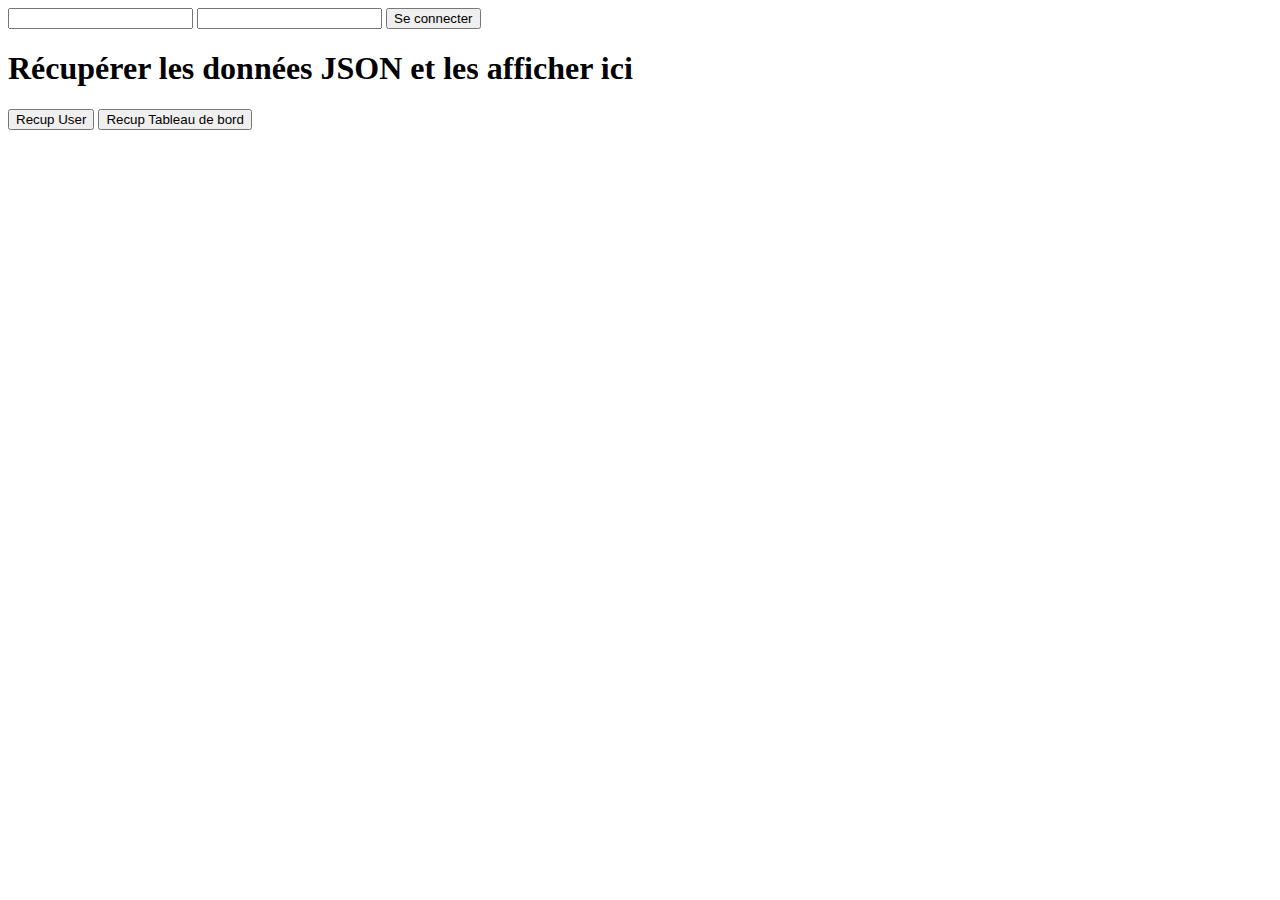
==== view/index.html @ 3bc64f7f "creation lien vue controller" ====
<!DOCTYPE html>
<html lang="en">
<head>
    <meta charset="UTF-8">
    <meta http-equiv="X-UA-Compatible" content="IE=edge">
    <meta name="viewport" content="width=device-width, initial-scale=1.0">
    <title>Document</title>
</head>
<body>

    <form action="http://localhost/api_example/connexion" method="post" enctype="multipart/form-data">

            <input type="text" id="email" name="email">

            
            <input type="password" id="pass" name="pass">

        <button onclick="">Se connecter</button>
    </form>



     <h1 id="title">Récupérer les données JSON et les afficher ici</h1>


     
    <button onclick="recupUser()">Recup User</button>

    <button onclick="recupTabDeBord()">Recup Tableau de bord</button>

    <p id="user1"></p>

<script src="./script.js"></script>
</body>
</html>
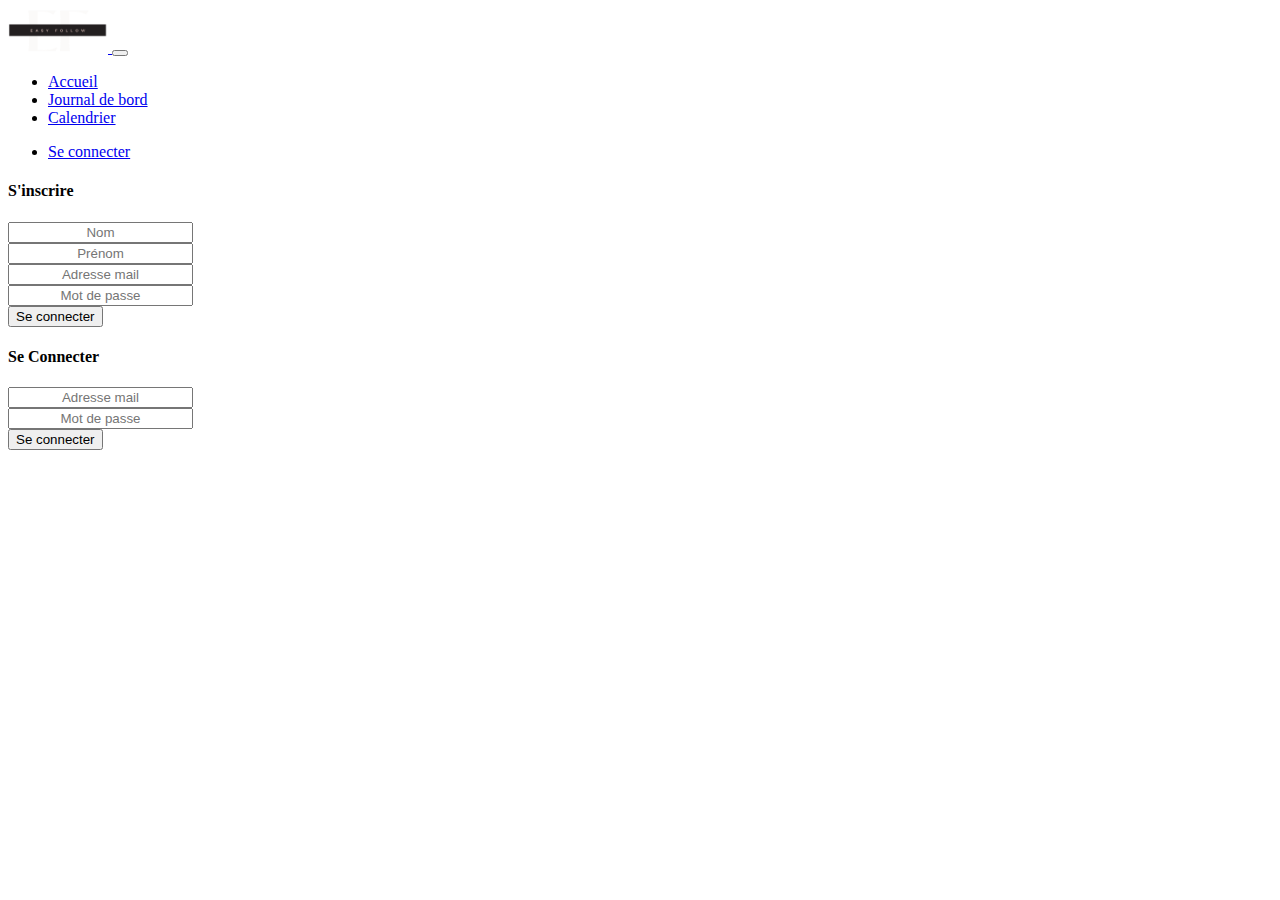
==== commit 5ebb3f59: "New templates (dashboard and index)" ====
--- a/view/index.html
+++ b/view/index.html
@@ -4,32 +4,79 @@
     <meta charset="UTF-8">
     <meta http-equiv="X-UA-Compatible" content="IE=edge">
     <meta name="viewport" content="width=device-width, initial-scale=1.0">
-    <title>Document</title>
+    <link href="https://cdn.jsdelivr.net/npm/bootstrap@5.2.2/dist/css/bootstrap.min.css" rel="stylesheet" integrity="sha384-Zenh87qX5JnK2Jl0vWa8Ck2rdkQ2Bzep5IDxbcnCeuOxjzrPF/et3URy9Bv1WTRi" crossorigin="anonymous">
+    <link rel="stylesheet" href="stylesDashboard.css">
+    <title>ACCUEIL</title>
 </head>
 <body>
 
-    <form action="http://localhost/api_example/connexion" method="post" enctype="multipart/form-data">
+    <nav class="navbar navbar-expand-lg navbar-dark bg-dark">
+        <div class="container-fluid">
+          <a class="navbar-brand" href="index.html">
+            <img id="logo" src="media/2.png" alt="logo EF">
+          </a>
+          <button class="navbar-toggler" type="button" data-bs-toggle="collapse" data-bs-target="#navbarNav" aria-controls="navbarNav" aria-expanded="false" aria-label="Toggle navigation">
+            <span class="navbar-toggler-icon"></span>
+          </button>
+          <div class="collapse navbar-collapse" id="navbarNav">
+            <ul class="navbar-nav">
+              <li class="nav-item">
+                <a class="nav-link active" aria-current="page" href="index.html">Accueil</a>
+              </li>
+              <li class="nav-item">
+                <a class="nav-link" href="dashboard.html">Journal de bord</a>
+              </li>
+              <li class="nav-item">
+                <a class="nav-link" href="calendar.html">Calendrier</a>
+              </li>
+            </ul>
+              <ul class="navbar-nav ms-auto">
+                <li class="nav-item">
+                  <a class="nav-link" href="#">Se connecter</a>
+                </li>
+              </ul>
+          </div>
+        </div>
+    </nav>
 
-            <input type="text" id="email" name="email">
+    <div class="d-flex justify-content-center mt-4">
+      <div class="px-4">
+        <form>
+          <h4 class="text-center">S'inscrire</h4>
+          <div class="mb-3 mt-4">
+            <input type="text" class="form-control" id="name" placeholder="Nom">
+          </div>
+          <div class="mb-3">
+            <input type="text" class="form-control" id="surname" placeholder="Prénom">
+          </div><div class="mb-3">
+            <input type="email" class="form-control" id="newEmail" placeholder="Adresse mail">
+          </div>
+          <div class="mb-3">
+            <input type="password" class="form-control" id="newPassword" placeholder="Mot de passe">
+          </div>
+          <div class="text-center">
+            <button type="submit" class="btn btn-primary" onclick="sendDataFetch()">Se connecter</button>
+          </div>
+        </form>
+      </div>
+      <div>
+        <form>
+          <h4 class="text-center">Se Connecter</h4>
+          <div class="mb-3 mt-4">
+            <input type="email" class="form-control" id="email" placeholder="Adresse mail">
+          </div>
+          <div class="mb-3">
+            <input type="password" class="form-control" id="password" placeholder="Mot de passe">
+          </div>
+          <div class="text-center">
+            <button type="submit" class="btn btn-primary" onclick="sendDataFetch()">Se connecter</button>
+          </div>
+        </form>
+      </div>
+    </div>
 
-            
-            <input type="password" id="pass" name="pass">
+    <script src="https://cdn.jsdelivr.net/npm/bootstrap@5.2.2/dist/js/bootstrap.bundle.min.js" integrity="sha384-OERcA2EqjJCMA+/3y+gxIOqMEjwtxJY7qPCqsdltbNJuaOe923+mo//f6V8Qbsw3" crossorigin="anonymous"></script>
+    <script type="text/javascript" src="script.js"></script>
 
-        <button onclick="">Se connecter</button>
-    </form>
-
-
-
-     <h1 id="title">Récupérer les données JSON et les afficher ici</h1>
-
-
-     
-    <button onclick="recupUser()">Recup User</button>
-
-    <button onclick="recupTabDeBord()">Recup Tableau de bord</button>
-
-    <p id="user1"></p>
-
-<script src="./script.js"></script>
 </body>
 </html>--- a/view/stylesDashboard.css
+++ b/view/stylesDashboard.css
@@ -0,0 +1,13 @@
+#logo {
+    width: 100px;
+}
+
+::placeholder {
+    text-align: center;
+}
+
+.rectangle {
+    height: 10em;
+    width: 20em;
+    background-color: rgb(230, 227, 227);
+}
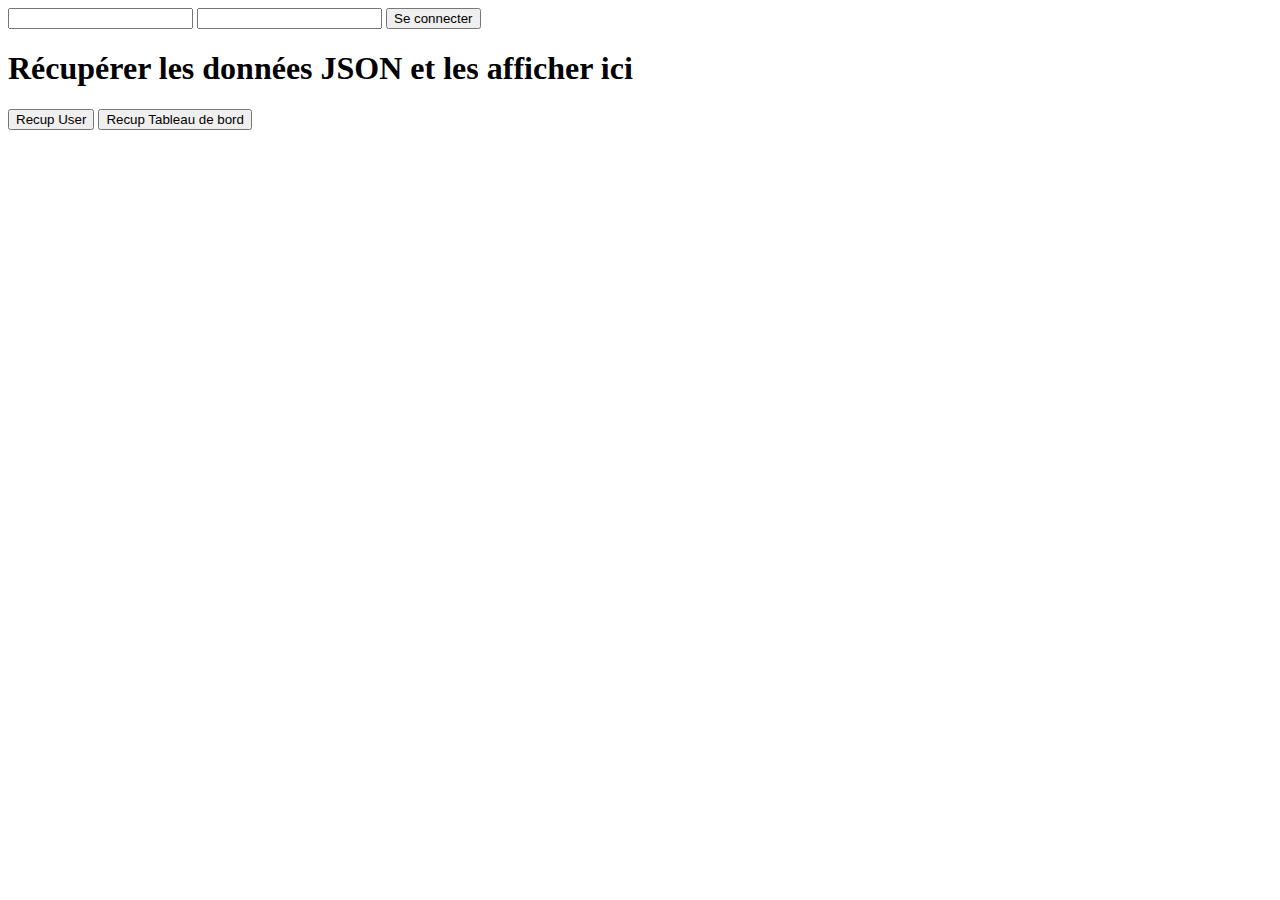
==== commit d89cdf99: "fetch Data fonctionne" ====
--- a/view/index.html
+++ b/view/index.html
@@ -4,79 +4,34 @@
     <meta charset="UTF-8">
     <meta http-equiv="X-UA-Compatible" content="IE=edge">
     <meta name="viewport" content="width=device-width, initial-scale=1.0">
-    <link href="https://cdn.jsdelivr.net/npm/bootstrap@5.2.2/dist/css/bootstrap.min.css" rel="stylesheet" integrity="sha384-Zenh87qX5JnK2Jl0vWa8Ck2rdkQ2Bzep5IDxbcnCeuOxjzrPF/et3URy9Bv1WTRi" crossorigin="anonymous">
-    <link rel="stylesheet" href="stylesDashboard.css">
-    <title>ACCUEIL</title>
+    <title>Document</title>
 </head>
 <body>
 
-    <nav class="navbar navbar-expand-lg navbar-dark bg-dark">
-        <div class="container-fluid">
-          <a class="navbar-brand" href="index.html">
-            <img id="logo" src="media/2.png" alt="logo EF">
-          </a>
-          <button class="navbar-toggler" type="button" data-bs-toggle="collapse" data-bs-target="#navbarNav" aria-controls="navbarNav" aria-expanded="false" aria-label="Toggle navigation">
-            <span class="navbar-toggler-icon"></span>
-          </button>
-          <div class="collapse navbar-collapse" id="navbarNav">
-            <ul class="navbar-nav">
-              <li class="nav-item">
-                <a class="nav-link active" aria-current="page" href="index.html">Accueil</a>
-              </li>
-              <li class="nav-item">
-                <a class="nav-link" href="dashboard.html">Journal de bord</a>
-              </li>
-              <li class="nav-item">
-                <a class="nav-link" href="calendar.html">Calendrier</a>
-              </li>
-            </ul>
-              <ul class="navbar-nav ms-auto">
-                <li class="nav-item">
-                  <a class="nav-link" href="#">Se connecter</a>
-                </li>
-              </ul>
-          </div>
-        </div>
-    </nav>
+    <script type="text/javascript" src="./script.js">
 
-    <div class="d-flex justify-content-center mt-4">
-      <div class="px-4">
-        <form>
-          <h4 class="text-center">S'inscrire</h4>
-          <div class="mb-3 mt-4">
-            <input type="text" class="form-control" id="name" placeholder="Nom">
-          </div>
-          <div class="mb-3">
-            <input type="text" class="form-control" id="surname" placeholder="Prénom">
-          </div><div class="mb-3">
-            <input type="email" class="form-control" id="newEmail" placeholder="Adresse mail">
-          </div>
-          <div class="mb-3">
-            <input type="password" class="form-control" id="newPassword" placeholder="Mot de passe">
-          </div>
-          <div class="text-center">
-            <button type="submit" class="btn btn-primary" onclick="sendDataFetch()">Se connecter</button>
-          </div>
-        </form>
-      </div>
-      <div>
-        <form>
-          <h4 class="text-center">Se Connecter</h4>
-          <div class="mb-3 mt-4">
-            <input type="email" class="form-control" id="email" placeholder="Adresse mail">
-          </div>
-          <div class="mb-3">
-            <input type="password" class="form-control" id="password" placeholder="Mot de passe">
-          </div>
-          <div class="text-center">
-            <button type="submit" class="btn btn-primary" onclick="sendDataFetch()">Se connecter</button>
-          </div>
-        </form>
-      </div>
-    </div>
+    </script>
+    <form  id='my-form' method="post" >
 
-    <script src="https://cdn.jsdelivr.net/npm/bootstrap@5.2.2/dist/js/bootstrap.bundle.min.js" integrity="sha384-OERcA2EqjJCMA+/3y+gxIOqMEjwtxJY7qPCqsdltbNJuaOe923+mo//f6V8Qbsw3" crossorigin="anonymous"></script>
-    <script type="text/javascript" src="script.js"></script>
+            <input type="text" id="email" name="email">
+
+            
+            <input type="password" id="pass" name="pass">
+
+        <button onclick="sendDataFetch()">Se connecter</button>
+    </form>
+
+
+
+     <h1 id="title">Récupérer les données JSON et les afficher ici</h1>
+
+
+     
+    <button onclick="recupUserData()">Recup User</button>
+
+    <button onclick="recupDashboard()">Recup Tableau de bord</button>
+
+    <p id="user1"></p>
 
 </body>
 </html>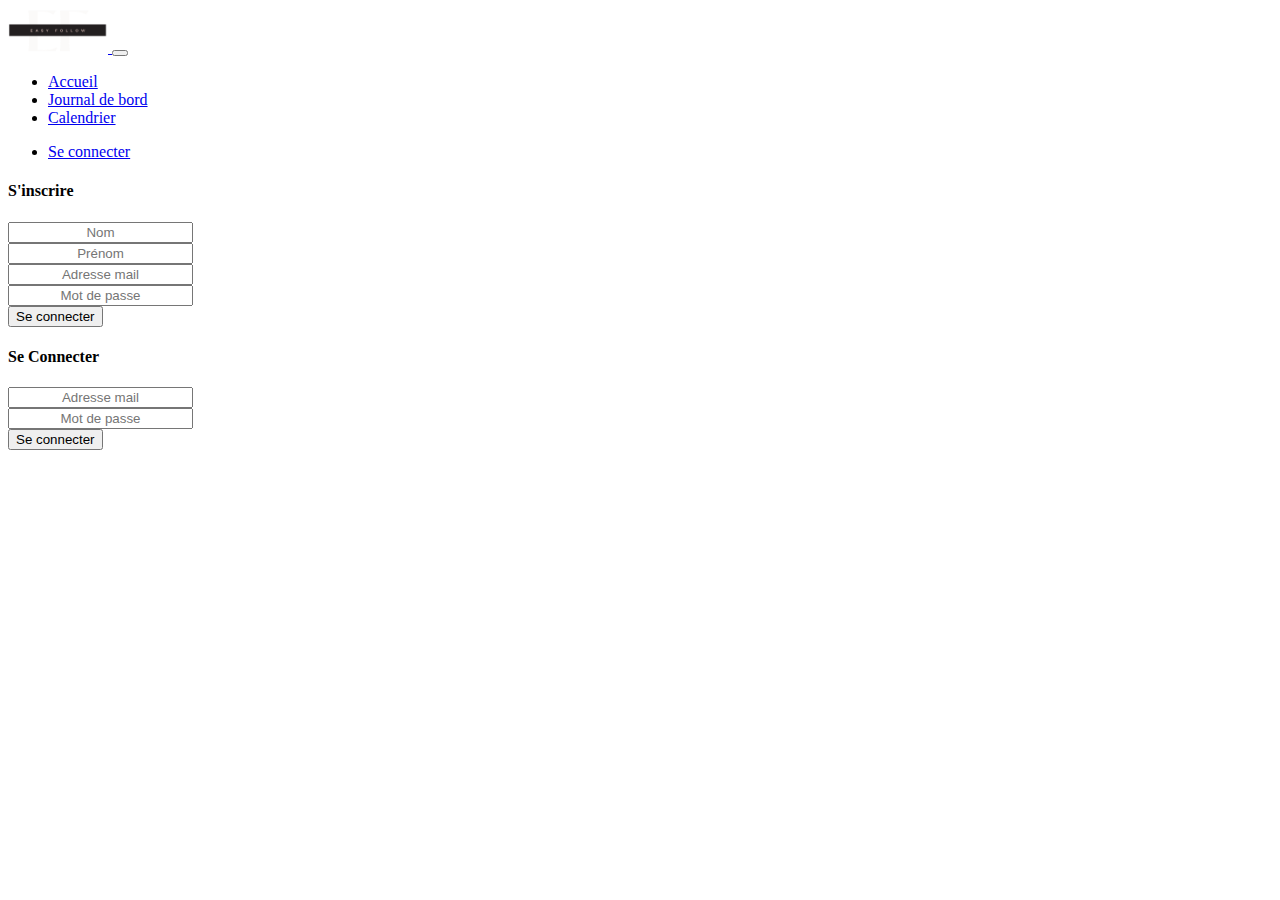
==== commit 83349126: "Merge branch 'main' of https://github.com/rider974/nouveau_projet_easy_follow" ====
--- a/view/index.html
+++ b/view/index.html
@@ -4,34 +4,79 @@
     <meta charset="UTF-8">
     <meta http-equiv="X-UA-Compatible" content="IE=edge">
     <meta name="viewport" content="width=device-width, initial-scale=1.0">
-    <title>Document</title>
+    <link href="https://cdn.jsdelivr.net/npm/bootstrap@5.2.2/dist/css/bootstrap.min.css" rel="stylesheet" integrity="sha384-Zenh87qX5JnK2Jl0vWa8Ck2rdkQ2Bzep5IDxbcnCeuOxjzrPF/et3URy9Bv1WTRi" crossorigin="anonymous">
+    <link rel="stylesheet" href="stylesDashboard.css">
+    <title>ACCUEIL</title>
 </head>
 <body>
 
-    <script type="text/javascript" src="./script.js">
+    <nav class="navbar navbar-expand-lg navbar-dark bg-dark">
+        <div class="container-fluid">
+          <a class="navbar-brand" href="index.html">
+            <img id="logo" src="media/2.png" alt="logo EF">
+          </a>
+          <button class="navbar-toggler" type="button" data-bs-toggle="collapse" data-bs-target="#navbarNav" aria-controls="navbarNav" aria-expanded="false" aria-label="Toggle navigation">
+            <span class="navbar-toggler-icon"></span>
+          </button>
+          <div class="collapse navbar-collapse" id="navbarNav">
+            <ul class="navbar-nav">
+              <li class="nav-item">
+                <a class="nav-link active" aria-current="page" href="index.html">Accueil</a>
+              </li>
+              <li class="nav-item">
+                <a class="nav-link" href="dashboard.html">Journal de bord</a>
+              </li>
+              <li class="nav-item">
+                <a class="nav-link" href="calendar.html">Calendrier</a>
+              </li>
+            </ul>
+              <ul class="navbar-nav ms-auto">
+                <li class="nav-item">
+                  <a class="nav-link" href="#">Se connecter</a>
+                </li>
+              </ul>
+          </div>
+        </div>
+    </nav>
 
-    </script>
-    <form  id='my-form' method="post" >
+    <div class="d-flex justify-content-center mt-4">
+      <div class="px-4">
+        <form>
+          <h4 class="text-center">S'inscrire</h4>
+          <div class="mb-3 mt-4">
+            <input type="text" class="form-control" id="name" placeholder="Nom">
+          </div>
+          <div class="mb-3">
+            <input type="text" class="form-control" id="surname" placeholder="Prénom">
+          </div><div class="mb-3">
+            <input type="email" class="form-control" id="newEmail" placeholder="Adresse mail">
+          </div>
+          <div class="mb-3">
+            <input type="password" class="form-control" id="newPassword" placeholder="Mot de passe">
+          </div>
+          <div class="text-center">
+            <button type="submit" class="btn btn-primary" onclick="sendDataFetch()">Se connecter</button>
+          </div>
+        </form>
+      </div>
+      <div>
+        <form>
+          <h4 class="text-center">Se Connecter</h4>
+          <div class="mb-3 mt-4">
+            <input type="email" class="form-control" id="email" placeholder="Adresse mail">
+          </div>
+          <div class="mb-3">
+            <input type="password" class="form-control" id="password" placeholder="Mot de passe">
+          </div>
+          <div class="text-center">
+            <button type="submit" class="btn btn-primary" onclick="sendDataFetch()">Se connecter</button>
+          </div>
+        </form>
+      </div>
+    </div>
 
-            <input type="text" id="email" name="email">
-
-            
-            <input type="password" id="pass" name="pass">
-
-        <button onclick="sendDataFetch()">Se connecter</button>
-    </form>
-
-
-
-     <h1 id="title">Récupérer les données JSON et les afficher ici</h1>
-
-
-     
-    <button onclick="recupUserData()">Recup User</button>
-
-    <button onclick="recupDashboard()">Recup Tableau de bord</button>
-
-    <p id="user1"></p>
+    <script src="https://cdn.jsdelivr.net/npm/bootstrap@5.2.2/dist/js/bootstrap.bundle.min.js" integrity="sha384-OERcA2EqjJCMA+/3y+gxIOqMEjwtxJY7qPCqsdltbNJuaOe923+mo//f6V8Qbsw3" crossorigin="anonymous"></script>
+    <script type="text/javascript" src="script.js"></script>
 
 </body>
 </html>--- a/view/stylesDashboard.css
+++ b/view/stylesDashboard.css
@@ -0,0 +1,13 @@
+#logo {
+    width: 100px;
+}
+
+::placeholder {
+    text-align: center;
+}
+
+.rectangle {
+    height: 10em;
+    width: 20em;
+    background-color: rgb(230, 227, 227);
+}
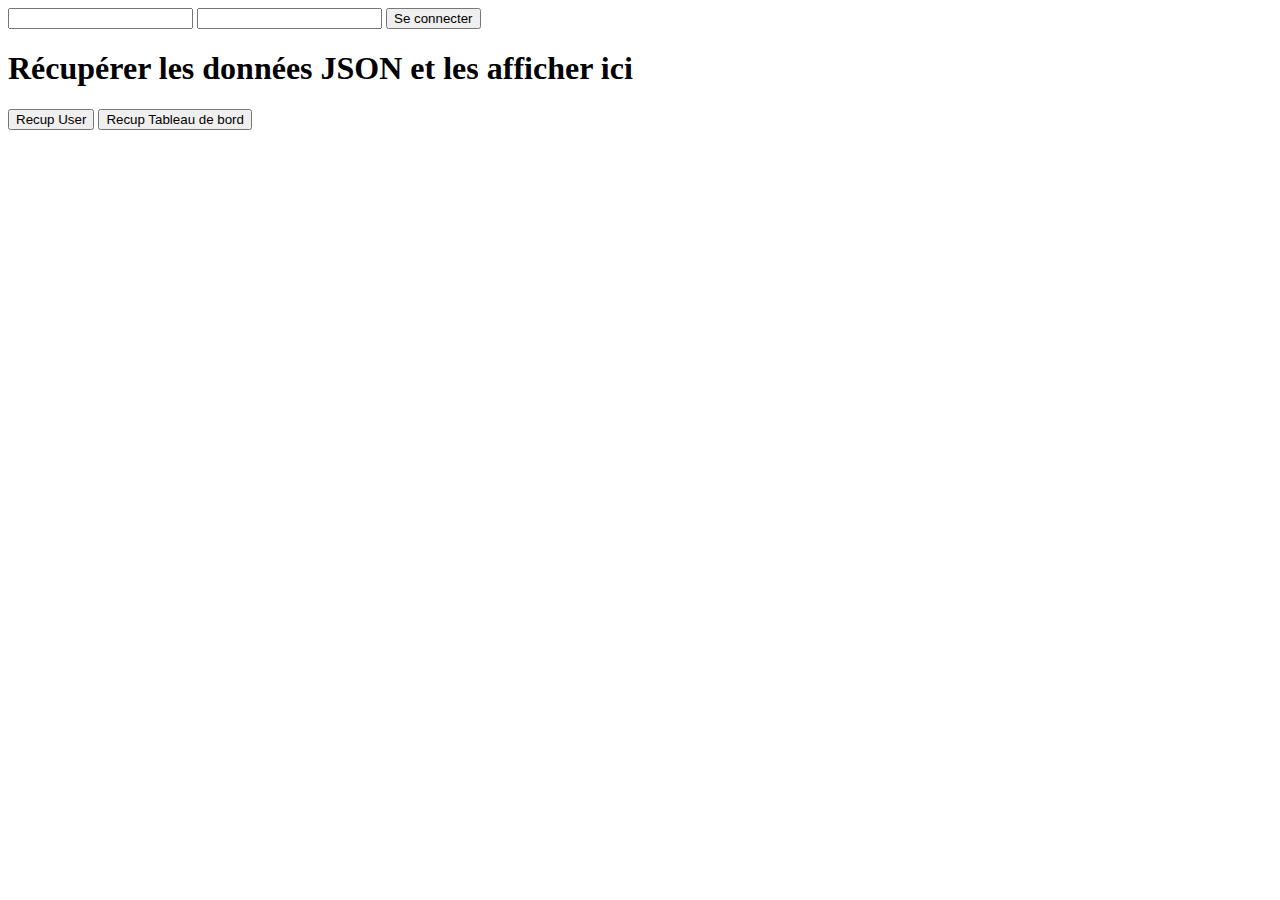
==== commit af07b2ed: "modification fichier et index.php" ====
--- a/view/index.html
+++ b/view/index.html
@@ -10,73 +10,43 @@
 </head>
 <body>
 
-    <nav class="navbar navbar-expand-lg navbar-dark bg-dark">
-        <div class="container-fluid">
-          <a class="navbar-brand" href="index.html">
-            <img id="logo" src="media/2.png" alt="logo EF">
-          </a>
-          <button class="navbar-toggler" type="button" data-bs-toggle="collapse" data-bs-target="#navbarNav" aria-controls="navbarNav" aria-expanded="false" aria-label="Toggle navigation">
-            <span class="navbar-toggler-icon"></span>
-          </button>
-          <div class="collapse navbar-collapse" id="navbarNav">
-            <ul class="navbar-nav">
-              <li class="nav-item">
-                <a class="nav-link active" aria-current="page" href="index.html">Accueil</a>
-              </li>
-              <li class="nav-item">
-                <a class="nav-link" href="dashboard.html">Journal de bord</a>
-              </li>
-              <li class="nav-item">
-                <a class="nav-link" href="calendar.html">Calendrier</a>
-              </li>
-            </ul>
-              <ul class="navbar-nav ms-auto">
-                <li class="nav-item">
-                  <a class="nav-link" href="#">Se connecter</a>
-                </li>
-              </ul>
-          </div>
-        </div>
-    </nav>
+    <!DOCTYPE html>
+<html lang="en">
+<head>
+    <meta charset="UTF-8">
+    <meta http-equiv="X-UA-Compatible" content="IE=edge">
+    <meta name="viewport" content="width=device-width, initial-scale=1.0">
+    <title>Document</title>
+</head>
+<body>
 
-    <div class="d-flex justify-content-center mt-4">
-      <div class="px-4">
-        <form>
-          <h4 class="text-center">S'inscrire</h4>
-          <div class="mb-3 mt-4">
-            <input type="text" class="form-control" id="name" placeholder="Nom">
-          </div>
-          <div class="mb-3">
-            <input type="text" class="form-control" id="surname" placeholder="Prénom">
-          </div><div class="mb-3">
-            <input type="email" class="form-control" id="newEmail" placeholder="Adresse mail">
-          </div>
-          <div class="mb-3">
-            <input type="password" class="form-control" id="newPassword" placeholder="Mot de passe">
-          </div>
-          <div class="text-center">
-            <button type="submit" class="btn btn-primary" onclick="sendDataFetch()">Se connecter</button>
-          </div>
-        </form>
-      </div>
-      <div>
-        <form>
-          <h4 class="text-center">Se Connecter</h4>
-          <div class="mb-3 mt-4">
-            <input type="email" class="form-control" id="email" placeholder="Adresse mail">
-          </div>
-          <div class="mb-3">
-            <input type="password" class="form-control" id="password" placeholder="Mot de passe">
-          </div>
-          <div class="text-center">
-            <button type="submit" class="btn btn-primary" onclick="sendDataFetch()">Se connecter</button>
-          </div>
-        </form>
-      </div>
-    </div>
+    <script type="text/javascript" src="./script.js">
 
-    <script src="https://cdn.jsdelivr.net/npm/bootstrap@5.2.2/dist/js/bootstrap.bundle.min.js" integrity="sha384-OERcA2EqjJCMA+/3y+gxIOqMEjwtxJY7qPCqsdltbNJuaOe923+mo//f6V8Qbsw3" crossorigin="anonymous"></script>
-    <script type="text/javascript" src="script.js"></script>
+    </script>
+    <form  id='my-form' method="post">
+
+            <input type="text" id="email" name="email">
+
+            
+            <input type="password" id="pass" name="pass">
+
+        <button onclick="sendDataFetch()">Se connecter</button>
+    </form>
+
+
+
+     <h1 id="title">Récupérer les données JSON et les afficher ici</h1>
+
+
+     
+    <button onclick="recupUserData()">Recup User</button>
+
+    <button onclick="recupDashboard()">Recup Tableau de bord</button>
+
+    <p id="user1"></p>
+
+</body>
+</html>
 
 </body>
 </html>